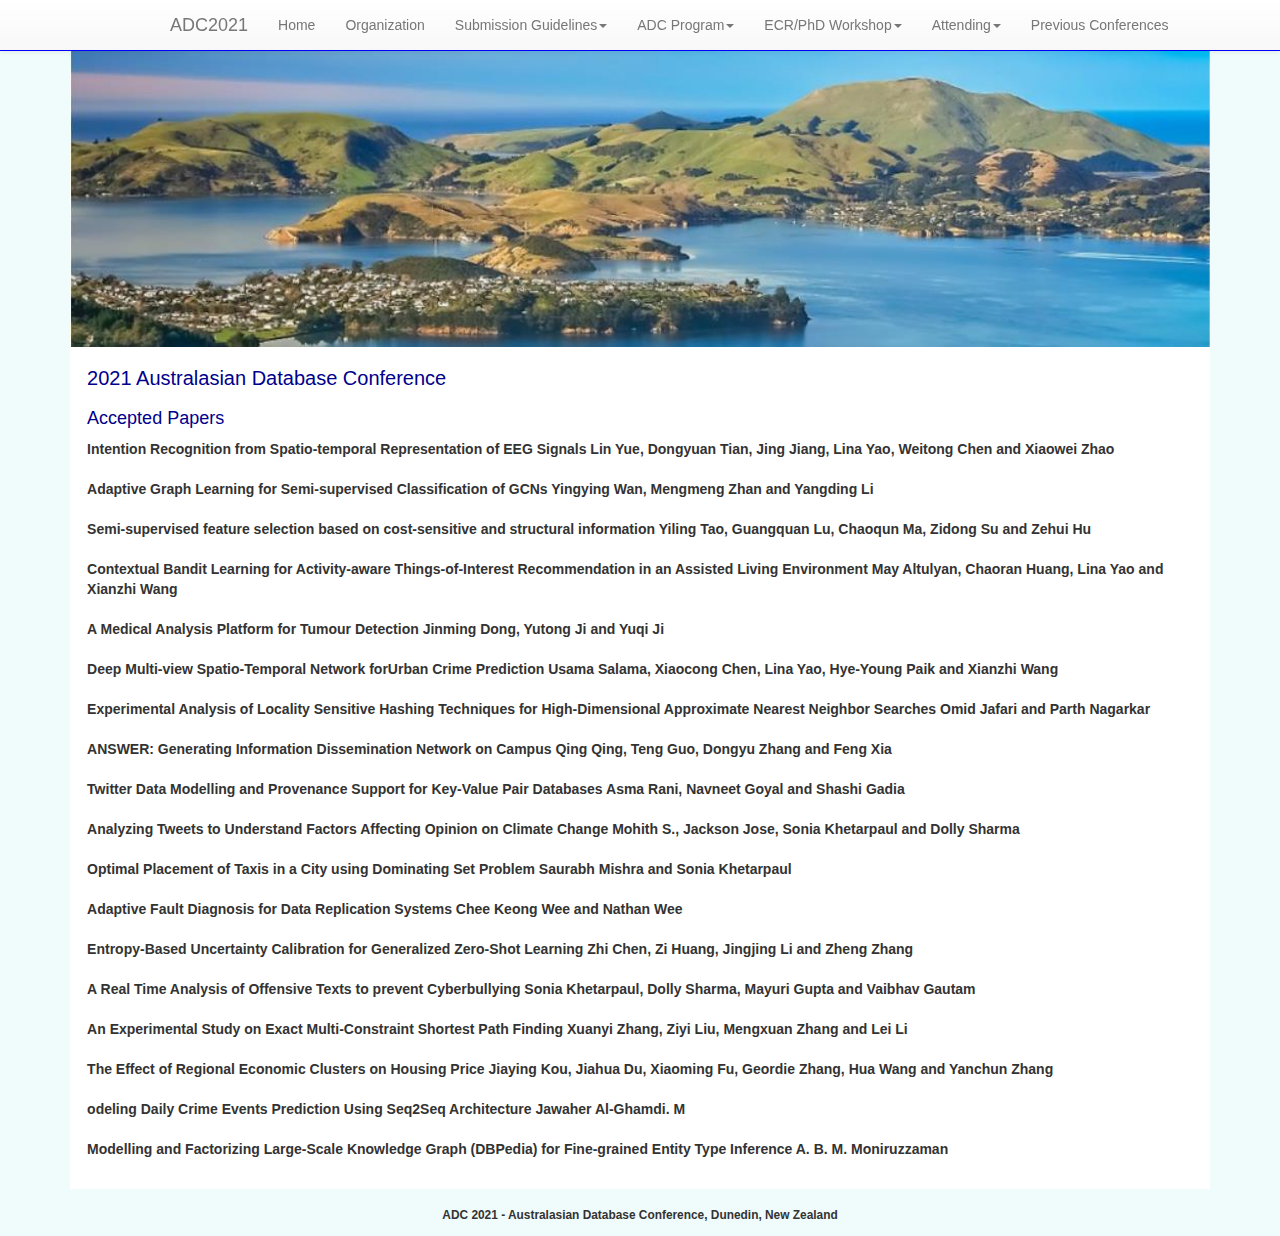
==== acceptedpapers.html @ 872d2774 "Update acceptedpapers.html" ====
<!DOCTYPE html>
<html lang="en">

	<head>
		<meta charset="utf-8">
		<meta http-equiv="X-UA-Compatible" content="IE=edge">
		<meta name="viewport" content="width=device-width, initial-scale=1">
		<!-- The above 3 meta tags *must* come first in the head; any other head content must come *after* these tags -->
		<meta name="description" content="">
		<meta name="author" content="">
		<link rel="icon" href="./images/favicon.ico">

		<title>ADC 2019 Conference - Accepted Papers</title>

		<!-- Bootstrap core CSS -->
		<link href="./css/bootstrap.min.css" rel="stylesheet">
		<!-- Bootstrap theme -->
		<link href="./css/bootstrap-theme.min.css" rel="stylesheet">
		<!-- IE10 viewport hack for Surface/desktop Windows 8 bug -->
		<link href="./css/ie10-viewport-bug-workaround.css" rel="stylesheet">

		<!-- Custom styles for this template -->
		<link href="ADC2017CSS.css" rel="stylesheet">

		<!-- HTML5 shim and Respond.js for IE8 support of HTML5 elements and media queries -->
		<!--[if lt IE 9]>
		<script src="https://oss.maxcdn.com/html5shiv/3.7.2/html5shiv.min.js"></script>
		<script src="https://oss.maxcdn.com/respond/1.4.2/respond.min.js"></script>
		<![endif]-->
	</head>

	 <body rold="document">

  		<nav class="navbar navbar-default navbar-fixed-top">
			<div class="container">
				<div class="navbar-header">
					<button type="button" class="navbar-toggle collapsed" data-toggle="collapse" data-target="#navbar" aria-expanded="false" aria-controls="navbar">
						<span class="sr-only">Toggle navigation</span>
						<span class="icon-bar"></span>
						<span class="icon-bar"></span>
						<span class="icon-bar"></span>
					</button>
					<a class="navbar-brand" href="index.html">ADC2021</a>
				</div>
				<div id="navbar" class="navbar-collapse collapse">
					<ul class="nav navbar-nav">
						<li>
							<a href="index.html">Home</a>
						</li>
						<li>
							<a href="committee.html">Organization</a>
						</li>
						<li class="dropdown">
							<a href="callforpapers.html" class="dropdown-toggle" data-toggle="dropdown" role="button" aria-haspopup="true" aria-expanded="false">Submission Guidelines<span class="caret"></span></a>
							<ul class="dropdown-menu">
								<li>
									<a href="importantdates.html">Important Dates</a>
								</li>
                                <li>
									<a href="callforpapers.html">Call for papers</a>
								</li>
								<li>
									<a href="cameraready.html">Camera Ready Submission Guidlines</a>
								</li>
							</ul>
						</li>
						<li class="dropdown">
							<a href="program.html" class="dropdown-toggle" data-toggle="dropdown" role="button" aria-haspopup="true" aria-expanded="false">ADC Program<span class="caret"></span></a>
							<ul class="dropdown-menu">
								<li>
									<a href="program.html">Program</a>
								</li>
                                <li>
									<a href="acceptedpapers.html">Accepted Papers</a>
								</li>
							</ul>
						</li>
						<li class="dropdown">
							<a href="phd.html" class="dropdown-toggle" data-toggle="dropdown" role="button" aria-haspopup="true" aria-expanded="false">ECR/PhD Workshop<span class="caret"></span></a>
							<ul class="dropdown-menu">
								<li>
									<a href="phd.html">Program</a>
								</li>
                                <li>
									<a href="speaker.html">Speakers</a>
								</li>
							</ul>
						</li>
						<li class="dropdown">
							<a href="attending.html" class="dropdown-toggle" data-toggle="dropdown" role="button" aria-haspopup="true" aria-expanded="false">Attending<span class="caret"></span></a>
							<ul class="dropdown-menu">
								<li>
									<a href="attending.html">General Information</a>
								</li>
                                <li>
									<a href="registration.html">Registration</a>
								</li>
							</ul>
						</li>
						<li>
							<a href="previous.html">Previous Conferences</a>
						</li>
					</ul>
				</div><!--/.nav-collapse -->
			</div>
		</nav>
		
		<div class="container theme-showcase" role="main">
		<div id="main">
			<img title="Macquarie University" src="images/ADC_2021_cover_photo.jpg" align="center" width="100%">
			<div id="maincontent">
				<h1>2021 Australasian Database Conference</h1>
				<h2>Accepted Papers</h2>
				
<b>Intention Recognition from Spatio-temporal Representation of EEG Signals</b>
<b>Lin Yue, Dongyuan Tian, Jing Jiang, Lina Yao, Weitong Chen and Xiaowei Zhao
<br><br>
<b>Adaptive Graph Learning for Semi-supervised Classification of GCNs</b>
<b>Yingying Wan, Mengmeng Zhan and Yangding Li
<br><br>
<b>Semi-supervised feature selection based on cost-sensitive and structural information</b>
<b>Yiling Tao, Guangquan Lu, Chaoqun Ma, Zidong Su and Zehui Hu
<br><br>
<b>Contextual Bandit Learning for Activity-aware Things-of-Interest Recommendation in an Assisted Living Environment</b>
<b>May Altulyan, Chaoran Huang, Lina Yao and Xianzhi Wang
<br><br>
<b>A Medical Analysis Platform for Tumour Detection</b>
<b>Jinming Dong, Yutong Ji and Yuqi Ji
<br><br>
<b>Deep Multi-view Spatio-Temporal Network forUrban Crime Prediction</b>
<b>Usama Salama, Xiaocong Chen, Lina Yao, Hye-Young Paik and Xianzhi Wang
<br><br>
<b>Experimental Analysis of Locality Sensitive Hashing Techniques for High-Dimensional Approximate Nearest Neighbor Searches</b>
<b>Omid Jafari and Parth Nagarkar
<br><br>
<b>ANSWER: Generating Information Dissemination Network on Campus</b>
<b>Qing Qing, Teng Guo, Dongyu Zhang and Feng Xia
<br><br>
<b>Twitter Data Modelling and Provenance Support for Key-Value Pair Databases</b>
<b>Asma Rani, Navneet Goyal and Shashi Gadia
<br><br>
<b>Analyzing Tweets to Understand Factors Affecting Opinion on Climate Change</b>
<b>Mohith S., Jackson Jose, Sonia Khetarpaul and Dolly Sharma
<br><br>
<b>Optimal Placement of Taxis in a City using Dominating Set Problem</b>
<b>Saurabh Mishra and Sonia Khetarpaul
<br><br>
<b>Adaptive Fault Diagnosis for Data Replication Systems</b>
<b>Chee Keong Wee and Nathan Wee
<br><br>
<b>Entropy-Based Uncertainty Calibration for Generalized Zero-Shot Learning</b>
<b>Zhi Chen, Zi Huang, Jingjing Li and Zheng Zhang
<br><br>
<b>A Real Time Analysis of Offensive Texts to prevent Cyberbullying</b>
<b>Sonia Khetarpaul, Dolly Sharma, Mayuri Gupta and Vaibhav Gautam
<br><br>
<b>An Experimental Study on Exact Multi-Constraint Shortest Path Finding
<b>Xuanyi Zhang, Ziyi Liu, Mengxuan Zhang and Lei Li
<br><br>
<b>The Effect of Regional Economic Clusters on Housing Price</b>
<b>Jiaying Kou, Jiahua Du, Xiaoming Fu, Geordie Zhang, Hua Wang and Yanchun Zhang
<br><br>
<b>odeling Daily Crime Events Prediction Using Seq2Seq Architecture</b>
<b>Jawaher Al-Ghamdi. M
<br><br>
<b>Modelling and Factorizing Large-Scale Knowledge Graph (DBPedia) for Fine-grained Entity Type Inference</b>
<b>A. B. M. Moniruzzaman
<br><br>				
			<!--	<b>Batch Processing of Shortest Path Queries in Road Networks</b><br>
Mengxuan Zhang, Lei Li, Wen Hua, Xiaofang Zhou  
<br><br>

<b>Extracting Temporal Patterns From Large-Scale Text Corpus</b><br>
Yu Liu, Wen Hua, Xiaofang Zhou
<br><br>

<b>Simple SQL Validation of Generalized Entity Integrity</b><br>
Zhuoxing Zhang, Hong Zhang, Sebastian Link
<br><br>

<b>A Versatile Framework for Painless Benchmarking of Database Management Systems</b><br>
Lexi Brent, Alan Fekete
<br><br>

<b>Neighbourhood Blocking for Record Linkage</b><br>
Daniel Elias, Josiah Poon
<br><br>

<b>Items2Data: Generating Synthetic Boolean Datasets from Itemsets</b><br>
Ian Shane Wong, Gillian Dobbie, Yun Sing Koh
<br><br>

<b>Real Time Transaction Management in Replicated DRTDBS</b><br>
Pratik Shrivastava, Udai Shanker
<br><br>

<b>Materialized View Selection for Aggregate View Recommendation</b></br>
Humaira Ehsan, Mohamed A. Sharaf
<br><br>
  
<b>Effective Community Search Over Location-Based Social Networks: Conceptual Framework with Preliminary Result</b><br>
Ismail Alaqta, Junhu Wang, Mohammad Awrangjeb
<br><br>

<b>Context-aware Visualization of Entity-Entity Relationships in a Document Corpus</b><br>
Andreas Schmidt, Philipp Kief, Steffen Scholz-->
			</div>

		</div>
	</div>
	<div id="footer">
		<br><br>
		<div align="center">
			<small>ADC 2021 - Australasian Database Conference, Dunedin, New Zealand</small>
		</div>
	</div>

	<!-- Bootstrap core JavaScript
	================================================== -->
	<!-- Placed at the end of the document so the pages load faster -->

	<script src="https://code.jquery.com/jquery-2.1.1.min.js"></script>
	<script>
		window.jQuery || document.write('<script src="./js/jquery.min.js"><\/script>')
	</script>
	<script src="./js/bootstrap.min.js"></script>
	<!-- IE10 viewport hack for Surface/desktop Windows 8 bug -->
	<script src="./js/ie10-viewport-bug-workaround.js"></script>
	</body>
</html>
---- css/ie10-viewport-bug-workaround.css ----
/*!
 * IE10 viewport hack for Surface/desktop Windows 8 bug
 * Copyright 2014-2015 Twitter, Inc.
 * Licensed under MIT (https://github.com/twbs/bootstrap/blob/master/LICENSE)
 */

/*
 * See the Getting Started docs for more information:
 * http://getbootstrap.com/getting-started/#support-ie10-width
 */
@-webkit-viewport { width: device-width; }
@-moz-viewport    { width: device-width; }
@-ms-viewport     { width: device-width; }
@-o-viewport      { width: device-width; }
@viewport         { width: device-width; }
---- ADC2017CSS.css ----
body {
  padding-top: 40px;
  padding-bottom: 30px;
  background: #F0FBFB;
}

.theme-dropdown .dropdown-menu {
  position: static;
  display: block;
  margin-bottom: 20px;
}

.theme-showcase > p > .btn {
  margin: 5px 0;
}

.theme-showcase .navbar .container {
  width: auto;
}


#header {
	/* background: #ffffff;
	 padding: 190px 0px 290px 0px;
	 background-image:url("images/dicta_header.jpg");
	 background-position:center;
	 width:1172px;
	 height:485x;
	 margin-left: -120px;
	 margin-top: -40px;
	 background-repeat: no-repeat;
	 background-size: 80% 80% */
	padding: 10px 10px;
	margin-bottom: -10px;
}
#header h1 {
	margin: 0;
	padding: 10px 0;
}

#main {
	float: center;	
	width: 100%;
	font-size: 14px;
	background-color: #FFF;
 	position:relative; 
	margin:0 auto; 
}

.fltrt {
	float: right;
	margin-left: 8px;
}
.fltlft {
	float: left;
	margin-right: 8px;
}
.clearfloat {
	clear: both;
	height: 0;
	font-size: 1px;
	line-height: 0px;
}
h1 {
	font-family: Arial, Verdana, Arial, Helvetica, sans-serif;
	font-size: 20px;
	font-weight: normal;
	font-style: normal;
	color: #00008B;
}
h2 {
	font-family: Arial, Verdana, Arial, Helvetica, sans-serif;
	font-size: 18px;
	font-weight: normal;
	font-style: normal;
	color: #00008B;
}
h3 {
	font-family: Arial, Verdana, Arial, Helvetica, sans-serif;
	font-size: 16px;
	font-weight: normal;
	font-style: normal;
	color: #00008B;
}
h4 {

	color: #00008B;
}
h5 {
	color: #00008B;
}
h6{
	font-family: Arial, Verdana, Arial, Helvetica, sans-serif;
	font-size: 16px;
	font-weight: normal;
	font-style: normal;
	color: 		#696969;
}

p {
	font-family:arial,helvetica,sans-serif;
}
#footer h1 {
	font-family: Arial, Verdana, Arial, Helvetica, sans-serif;
	margin: 0;
	font-size: 12px;
}

a {
	font-weight: normal;
}

a:link {
	text-decoration: none;
}

a:hover {
	text-decoration: underline;
}

.navbar-default {
    background-color: #111111;
    border-color: blue;
}

.news-para {
	margin-top: 1px;
	margin-bottom: 3px;
}
#map {
	width: 100%;
	height: 100%;
}

#footer {
	clear: both;
	display: block;
	position: relative;
	z-index: 10;
	height: 3em;
	margin-top: -3em;
}

#news {
	border: 2px solid #CDCDCD;
	border-radius: 15px;
	background-color: #3399FF;
	padding-bottom: 15px;
	padding-left: 15px;
	padding-right: 15px;
	padding-top: 15px;
	height: 440px;
	width: 100%;
	float: middle;
}

#newscontent {
	overflow-y: auto;
	height: 350px;
	color: #FFFFFF;
	padding-bottom: 5px;
	padding-left: 5px;
	padding-right: 5px;
	padding-top: 5px;
}

#newscontent a:link { color: #000000; }
#newscontent a:visited { color: #000000; }
#newscontent a:hover { color: #000000; }
#newscontent a:active { color: #000000; }

#maincontent {
	width: 97%;
	margin: 1.5% 1.5%;
	padding-bottom: 10px;
	float: center;
	font-size: 14px;
	background-color: #FFF;
}

.table-borderless tbody tr td, .table-borderless tbody tr th, .table-borderless thead tr th {
    border: none;
}

::-webkit-scrollbar {
    -webkit-appearance: none;
}

::-webkit-scrollbar:vertical {
    width: 12px;
}

::-webkit-scrollbar:horizontal {
    height: 12px;
}

::-webkit-scrollbar-thumb {
    background-color: rgba(0, 0, 0, .5);
    border-radius: 10px;
    border: 2px solid #ffffff;
}

::-webkit-scrollbar-track {
    border-radius: 10px;  
    background-color: #ffffff; 
}
.table > tbody > tr > td {
     vertical-align: middle;
}

a.back-to-top {
	display: none;
	width: 60px;
	height: 60px;
	text-indent: -9999px;
	position: fixed;
	z-index: 999;
	right: 20px;
	bottom: 20px;
	background: #3366FF url("images/up-arrow.png") no-repeat center 43%;
	-webkit-border-radius: 30px;
	-moz-border-radius: 30px;
	border-radius: 30px;
	opacity: 0.6;
}
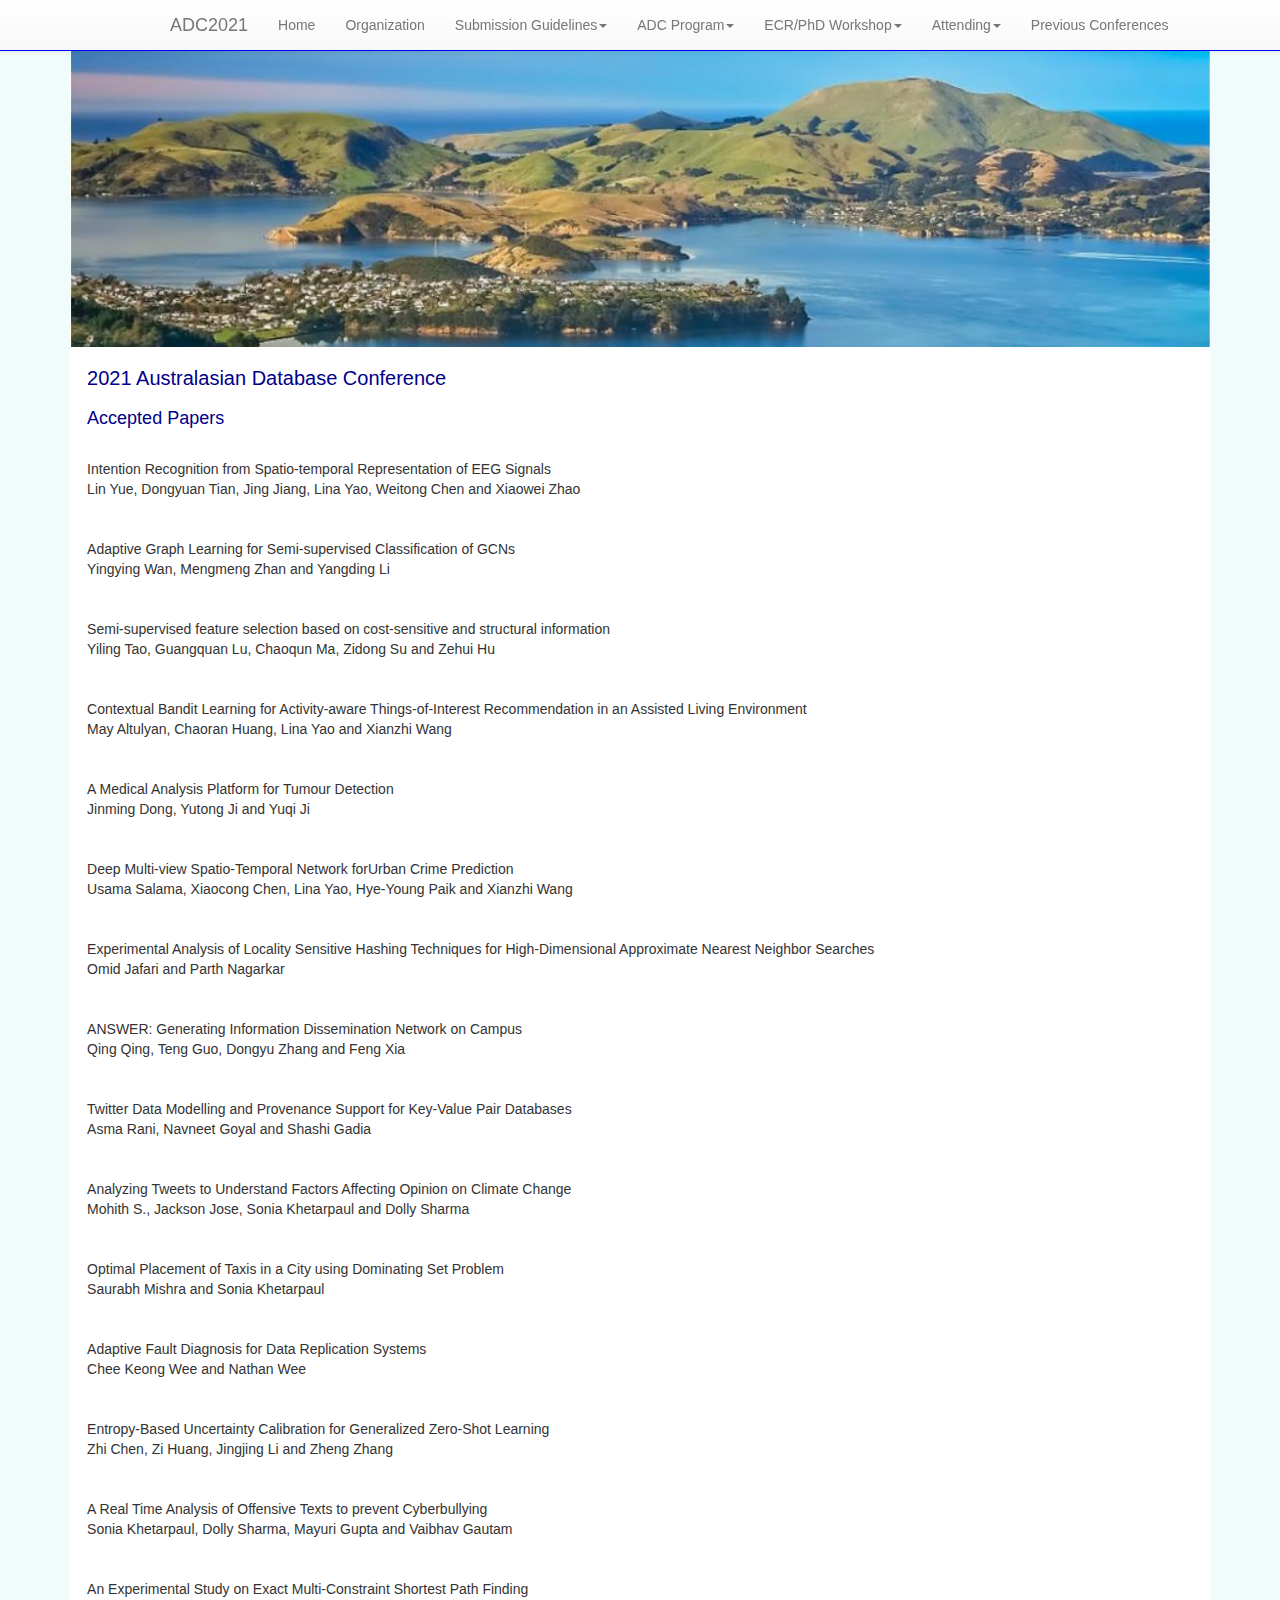
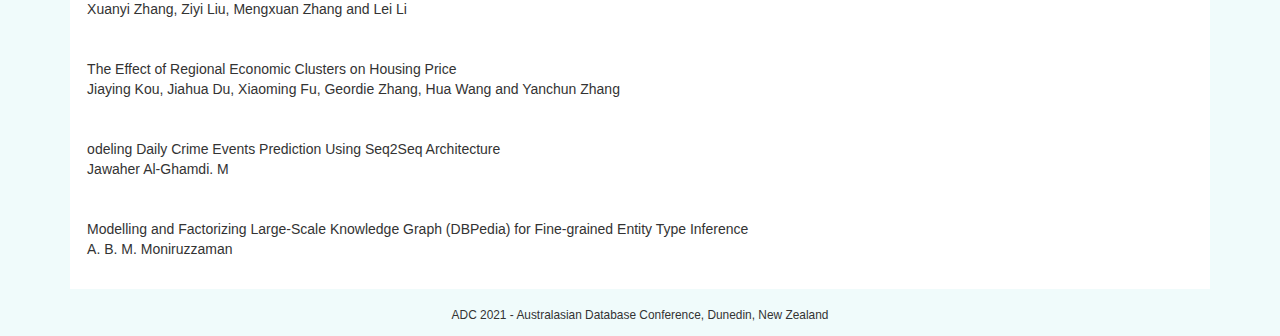
==== commit e6317de6: "Update acceptedpapers.html" ====
--- a/acceptedpapers.html
+++ b/acceptedpapers.html
@@ -112,60 +112,60 @@
 				<h1>2021 Australasian Database Conference</h1>
 				<h2>Accepted Papers</h2>
 				
-<b>Intention Recognition from Spatio-temporal Representation of EEG Signals</b>
-<b>Lin Yue, Dongyuan Tian, Jing Jiang, Lina Yao, Weitong Chen and Xiaowei Zhao
-<br><br>
-<b>Adaptive Graph Learning for Semi-supervised Classification of GCNs</b>
-<b>Yingying Wan, Mengmeng Zhan and Yangding Li
-<br><br>
-<b>Semi-supervised feature selection based on cost-sensitive and structural information</b>
-<b>Yiling Tao, Guangquan Lu, Chaoqun Ma, Zidong Su and Zehui Hu
-<br><br>
-<b>Contextual Bandit Learning for Activity-aware Things-of-Interest Recommendation in an Assisted Living Environment</b>
-<b>May Altulyan, Chaoran Huang, Lina Yao and Xianzhi Wang
-<br><br>
-<b>A Medical Analysis Platform for Tumour Detection</b>
-<b>Jinming Dong, Yutong Ji and Yuqi Ji
-<br><br>
-<b>Deep Multi-view Spatio-Temporal Network forUrban Crime Prediction</b>
-<b>Usama Salama, Xiaocong Chen, Lina Yao, Hye-Young Paik and Xianzhi Wang
-<br><br>
-<b>Experimental Analysis of Locality Sensitive Hashing Techniques for High-Dimensional Approximate Nearest Neighbor Searches</b>
-<b>Omid Jafari and Parth Nagarkar
-<br><br>
-<b>ANSWER: Generating Information Dissemination Network on Campus</b>
-<b>Qing Qing, Teng Guo, Dongyu Zhang and Feng Xia
-<br><br>
-<b>Twitter Data Modelling and Provenance Support for Key-Value Pair Databases</b>
-<b>Asma Rani, Navneet Goyal and Shashi Gadia
-<br><br>
-<b>Analyzing Tweets to Understand Factors Affecting Opinion on Climate Change</b>
-<b>Mohith S., Jackson Jose, Sonia Khetarpaul and Dolly Sharma
-<br><br>
-<b>Optimal Placement of Taxis in a City using Dominating Set Problem</b>
-<b>Saurabh Mishra and Sonia Khetarpaul
-<br><br>
-<b>Adaptive Fault Diagnosis for Data Replication Systems</b>
-<b>Chee Keong Wee and Nathan Wee
-<br><br>
-<b>Entropy-Based Uncertainty Calibration for Generalized Zero-Shot Learning</b>
-<b>Zhi Chen, Zi Huang, Jingjing Li and Zheng Zhang
-<br><br>
-<b>A Real Time Analysis of Offensive Texts to prevent Cyberbullying</b>
-<b>Sonia Khetarpaul, Dolly Sharma, Mayuri Gupta and Vaibhav Gautam
-<br><br>
-<b>An Experimental Study on Exact Multi-Constraint Shortest Path Finding
-<b>Xuanyi Zhang, Ziyi Liu, Mengxuan Zhang and Lei Li
-<br><br>
-<b>The Effect of Regional Economic Clusters on Housing Price</b>
-<b>Jiaying Kou, Jiahua Du, Xiaoming Fu, Geordie Zhang, Hua Wang and Yanchun Zhang
-<br><br>
-<b>odeling Daily Crime Events Prediction Using Seq2Seq Architecture</b>
-<b>Jawaher Al-Ghamdi. M
-<br><br>
-<b>Modelling and Factorizing Large-Scale Knowledge Graph (DBPedia) for Fine-grained Entity Type Inference</b>
-<b>A. B. M. Moniruzzaman
-<br><br>				
+<br>Intention Recognition from Spatio-temporal Representation of EEG Signals</b>
+<br>Lin Yue, Dongyuan Tian, Jing Jiang, Lina Yao, Weitong Chen and Xiaowei Zhao
+<br><br>
+<br>Adaptive Graph Learning for Semi-supervised Classification of GCNs</b>
+<br>Yingying Wan, Mengmeng Zhan and Yangding Li
+<br><br>
+<br>Semi-supervised feature selection based on cost-sensitive and structural information</b>
+<br>Yiling Tao, Guangquan Lu, Chaoqun Ma, Zidong Su and Zehui Hu
+<br><br>
+<br>Contextual Bandit Learning for Activity-aware Things-of-Interest Recommendation in an Assisted Living Environment</b>
+<br>May Altulyan, Chaoran Huang, Lina Yao and Xianzhi Wang
+<br><br>
+<br>A Medical Analysis Platform for Tumour Detection</b>
+<br>Jinming Dong, Yutong Ji and Yuqi Ji
+<br><br>
+<br>Deep Multi-view Spatio-Temporal Network forUrban Crime Prediction</b>
+<br>Usama Salama, Xiaocong Chen, Lina Yao, Hye-Young Paik and Xianzhi Wang
+<br><br>
+<br>Experimental Analysis of Locality Sensitive Hashing Techniques for High-Dimensional Approximate Nearest Neighbor Searches</b>
+<br>Omid Jafari and Parth Nagarkar
+<br><br>
+<br>ANSWER: Generating Information Dissemination Network on Campus</b>
+<br>Qing Qing, Teng Guo, Dongyu Zhang and Feng Xia
+<br><br>
+<br>Twitter Data Modelling and Provenance Support for Key-Value Pair Databases</b>
+<br>Asma Rani, Navneet Goyal and Shashi Gadia
+<br><br>
+<br>Analyzing Tweets to Understand Factors Affecting Opinion on Climate Change</b>
+<br>Mohith S., Jackson Jose, Sonia Khetarpaul and Dolly Sharma
+<br><br>
+<br>Optimal Placement of Taxis in a City using Dominating Set Problem</b>
+<br>Saurabh Mishra and Sonia Khetarpaul
+<br><br>
+<br>Adaptive Fault Diagnosis for Data Replication Systems</b>
+<br>Chee Keong Wee and Nathan Wee
+<br><br>
+<br>Entropy-Based Uncertainty Calibration for Generalized Zero-Shot Learning</b>
+<br>Zhi Chen, Zi Huang, Jingjing Li and Zheng Zhang
+<br><br>
+<br>A Real Time Analysis of Offensive Texts to prevent Cyberbullying</b>
+<br>Sonia Khetarpaul, Dolly Sharma, Mayuri Gupta and Vaibhav Gautam
+<br><br>
+<br>An Experimental Study on Exact Multi-Constraint Shortest Path Finding
+<br>Xuanyi Zhang, Ziyi Liu, Mengxuan Zhang and Lei Li
+<br><br>
+<br>The Effect of Regional Economic Clusters on Housing Price</b>
+<br>Jiaying Kou, Jiahua Du, Xiaoming Fu, Geordie Zhang, Hua Wang and Yanchun Zhang
+<br><br>
+<br>odeling Daily Crime Events Prediction Using Seq2Seq Architecture</b>
+<br>Jawaher Al-Ghamdi. M
+<br><br>
+<br>Modelling and Factorizing Large-Scale Knowledge Graph (DBPedia) for Fine-grained Entity Type Inference</b>
+<br>A. B. M. Moniruzzaman
+<br><br>					
 			<!--	<b>Batch Processing of Shortest Path Queries in Road Networks</b><br>
 Mengxuan Zhang, Lei Li, Wen Hua, Xiaofang Zhou  
 <br><br>
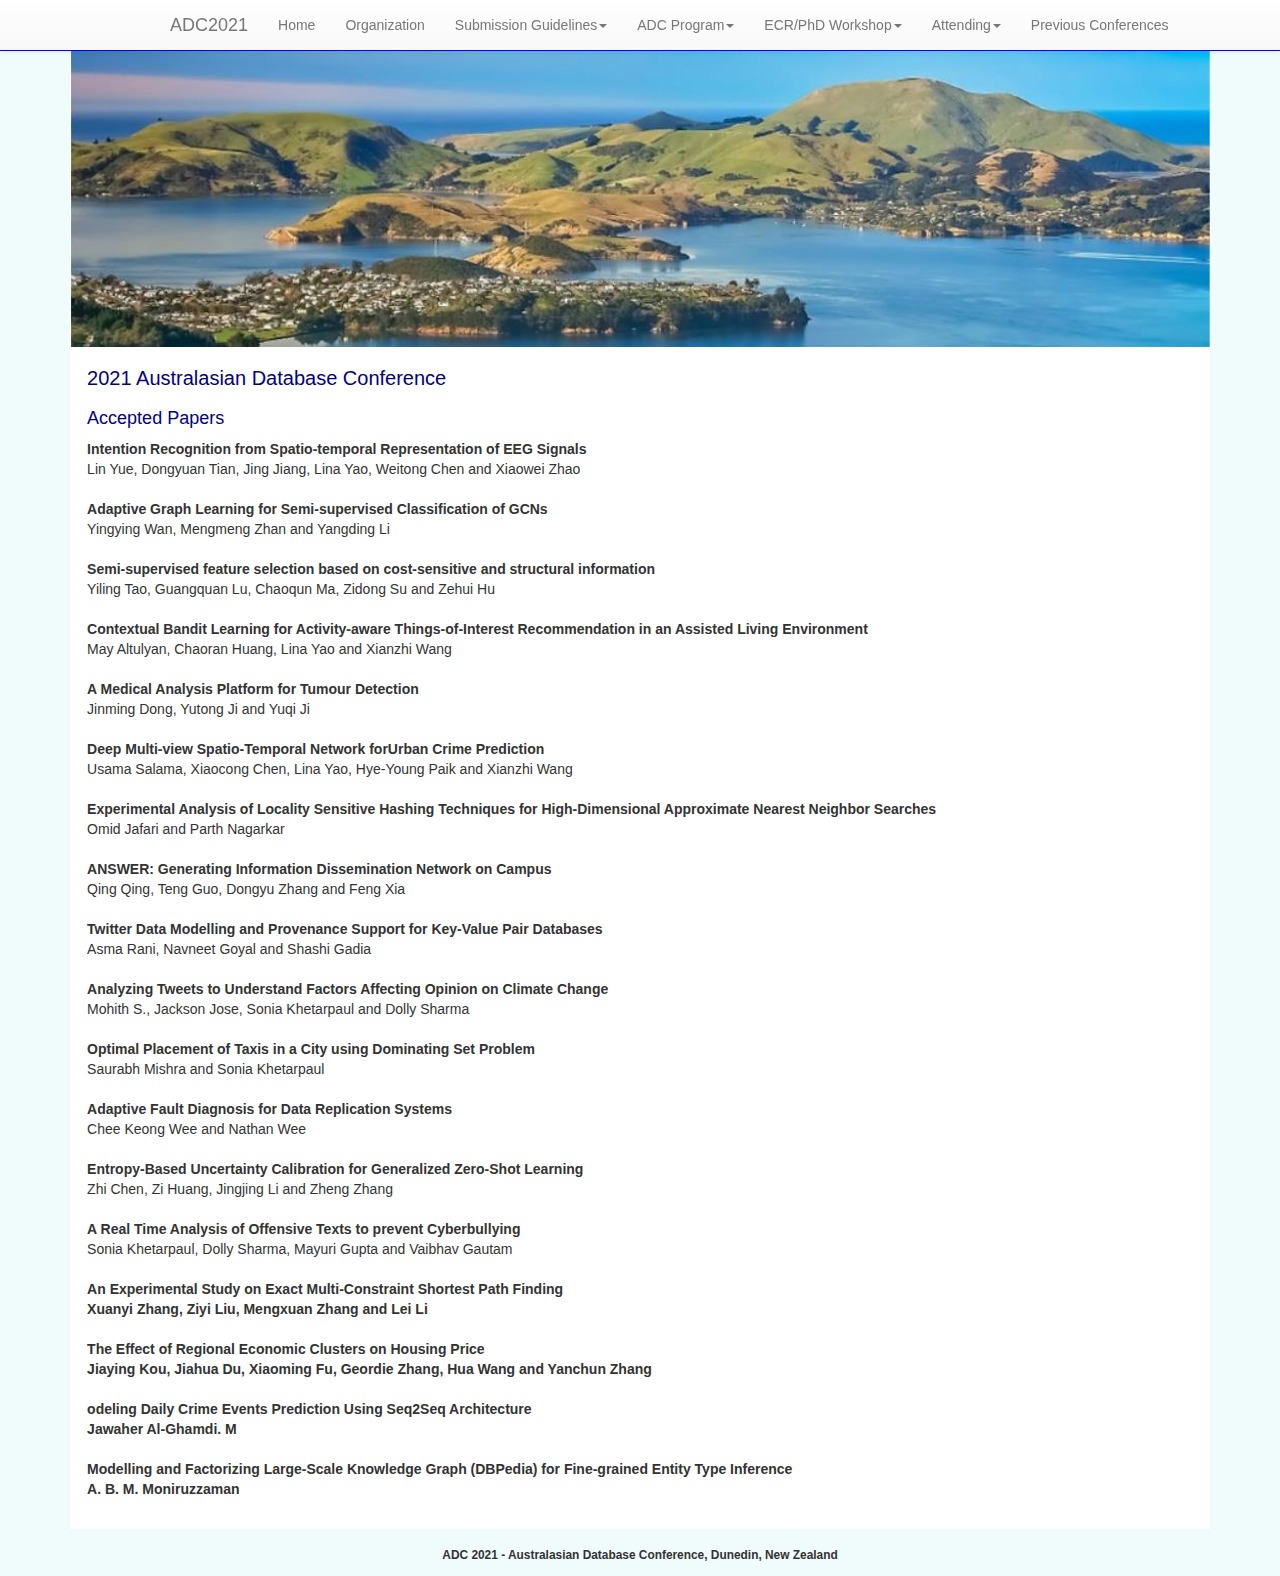
==== commit 866f671a: "Update acceptedpapers.html" ====
--- a/acceptedpapers.html
+++ b/acceptedpapers.html
@@ -112,58 +112,58 @@
 				<h1>2021 Australasian Database Conference</h1>
 				<h2>Accepted Papers</h2>
 				
-<br>Intention Recognition from Spatio-temporal Representation of EEG Signals</b>
+<b>Intention Recognition from Spatio-temporal Representation of EEG Signals</b>
 <br>Lin Yue, Dongyuan Tian, Jing Jiang, Lina Yao, Weitong Chen and Xiaowei Zhao
 <br><br>
-<br>Adaptive Graph Learning for Semi-supervised Classification of GCNs</b>
+<b>Adaptive Graph Learning for Semi-supervised Classification of GCNs</b>
 <br>Yingying Wan, Mengmeng Zhan and Yangding Li
 <br><br>
-<br>Semi-supervised feature selection based on cost-sensitive and structural information</b>
+<b>Semi-supervised feature selection based on cost-sensitive and structural information</b>
 <br>Yiling Tao, Guangquan Lu, Chaoqun Ma, Zidong Su and Zehui Hu
 <br><br>
-<br>Contextual Bandit Learning for Activity-aware Things-of-Interest Recommendation in an Assisted Living Environment</b>
+<b>Contextual Bandit Learning for Activity-aware Things-of-Interest Recommendation in an Assisted Living Environment</b>
 <br>May Altulyan, Chaoran Huang, Lina Yao and Xianzhi Wang
 <br><br>
-<br>A Medical Analysis Platform for Tumour Detection</b>
+<b>A Medical Analysis Platform for Tumour Detection</b>
 <br>Jinming Dong, Yutong Ji and Yuqi Ji
 <br><br>
-<br>Deep Multi-view Spatio-Temporal Network forUrban Crime Prediction</b>
+<b>Deep Multi-view Spatio-Temporal Network forUrban Crime Prediction</b>
 <br>Usama Salama, Xiaocong Chen, Lina Yao, Hye-Young Paik and Xianzhi Wang
 <br><br>
-<br>Experimental Analysis of Locality Sensitive Hashing Techniques for High-Dimensional Approximate Nearest Neighbor Searches</b>
+<b>Experimental Analysis of Locality Sensitive Hashing Techniques for High-Dimensional Approximate Nearest Neighbor Searches</b>
 <br>Omid Jafari and Parth Nagarkar
 <br><br>
-<br>ANSWER: Generating Information Dissemination Network on Campus</b>
+<b>ANSWER: Generating Information Dissemination Network on Campus</b>
 <br>Qing Qing, Teng Guo, Dongyu Zhang and Feng Xia
 <br><br>
-<br>Twitter Data Modelling and Provenance Support for Key-Value Pair Databases</b>
+<b>Twitter Data Modelling and Provenance Support for Key-Value Pair Databases</b>
 <br>Asma Rani, Navneet Goyal and Shashi Gadia
 <br><br>
-<br>Analyzing Tweets to Understand Factors Affecting Opinion on Climate Change</b>
+<b>Analyzing Tweets to Understand Factors Affecting Opinion on Climate Change</b>
 <br>Mohith S., Jackson Jose, Sonia Khetarpaul and Dolly Sharma
 <br><br>
-<br>Optimal Placement of Taxis in a City using Dominating Set Problem</b>
+<b>Optimal Placement of Taxis in a City using Dominating Set Problem</b>
 <br>Saurabh Mishra and Sonia Khetarpaul
 <br><br>
-<br>Adaptive Fault Diagnosis for Data Replication Systems</b>
+<b>Adaptive Fault Diagnosis for Data Replication Systems</b>
 <br>Chee Keong Wee and Nathan Wee
 <br><br>
-<br>Entropy-Based Uncertainty Calibration for Generalized Zero-Shot Learning</b>
+<b>Entropy-Based Uncertainty Calibration for Generalized Zero-Shot Learning</b>
 <br>Zhi Chen, Zi Huang, Jingjing Li and Zheng Zhang
 <br><br>
-<br>A Real Time Analysis of Offensive Texts to prevent Cyberbullying</b>
+<b>A Real Time Analysis of Offensive Texts to prevent Cyberbullying</b>
 <br>Sonia Khetarpaul, Dolly Sharma, Mayuri Gupta and Vaibhav Gautam
 <br><br>
-<br>An Experimental Study on Exact Multi-Constraint Shortest Path Finding
+<b>An Experimental Study on Exact Multi-Constraint Shortest Path Finding
 <br>Xuanyi Zhang, Ziyi Liu, Mengxuan Zhang and Lei Li
 <br><br>
-<br>The Effect of Regional Economic Clusters on Housing Price</b>
+<b>The Effect of Regional Economic Clusters on Housing Price</b>
 <br>Jiaying Kou, Jiahua Du, Xiaoming Fu, Geordie Zhang, Hua Wang and Yanchun Zhang
 <br><br>
-<br>odeling Daily Crime Events Prediction Using Seq2Seq Architecture</b>
+<b>odeling Daily Crime Events Prediction Using Seq2Seq Architecture</b>
 <br>Jawaher Al-Ghamdi. M
 <br><br>
-<br>Modelling and Factorizing Large-Scale Knowledge Graph (DBPedia) for Fine-grained Entity Type Inference</b>
+<b>Modelling and Factorizing Large-Scale Knowledge Graph (DBPedia) for Fine-grained Entity Type Inference</b>
 <br>A. B. M. Moniruzzaman
 <br><br>					
 			<!--	<b>Batch Processing of Shortest Path Queries in Road Networks</b><br>
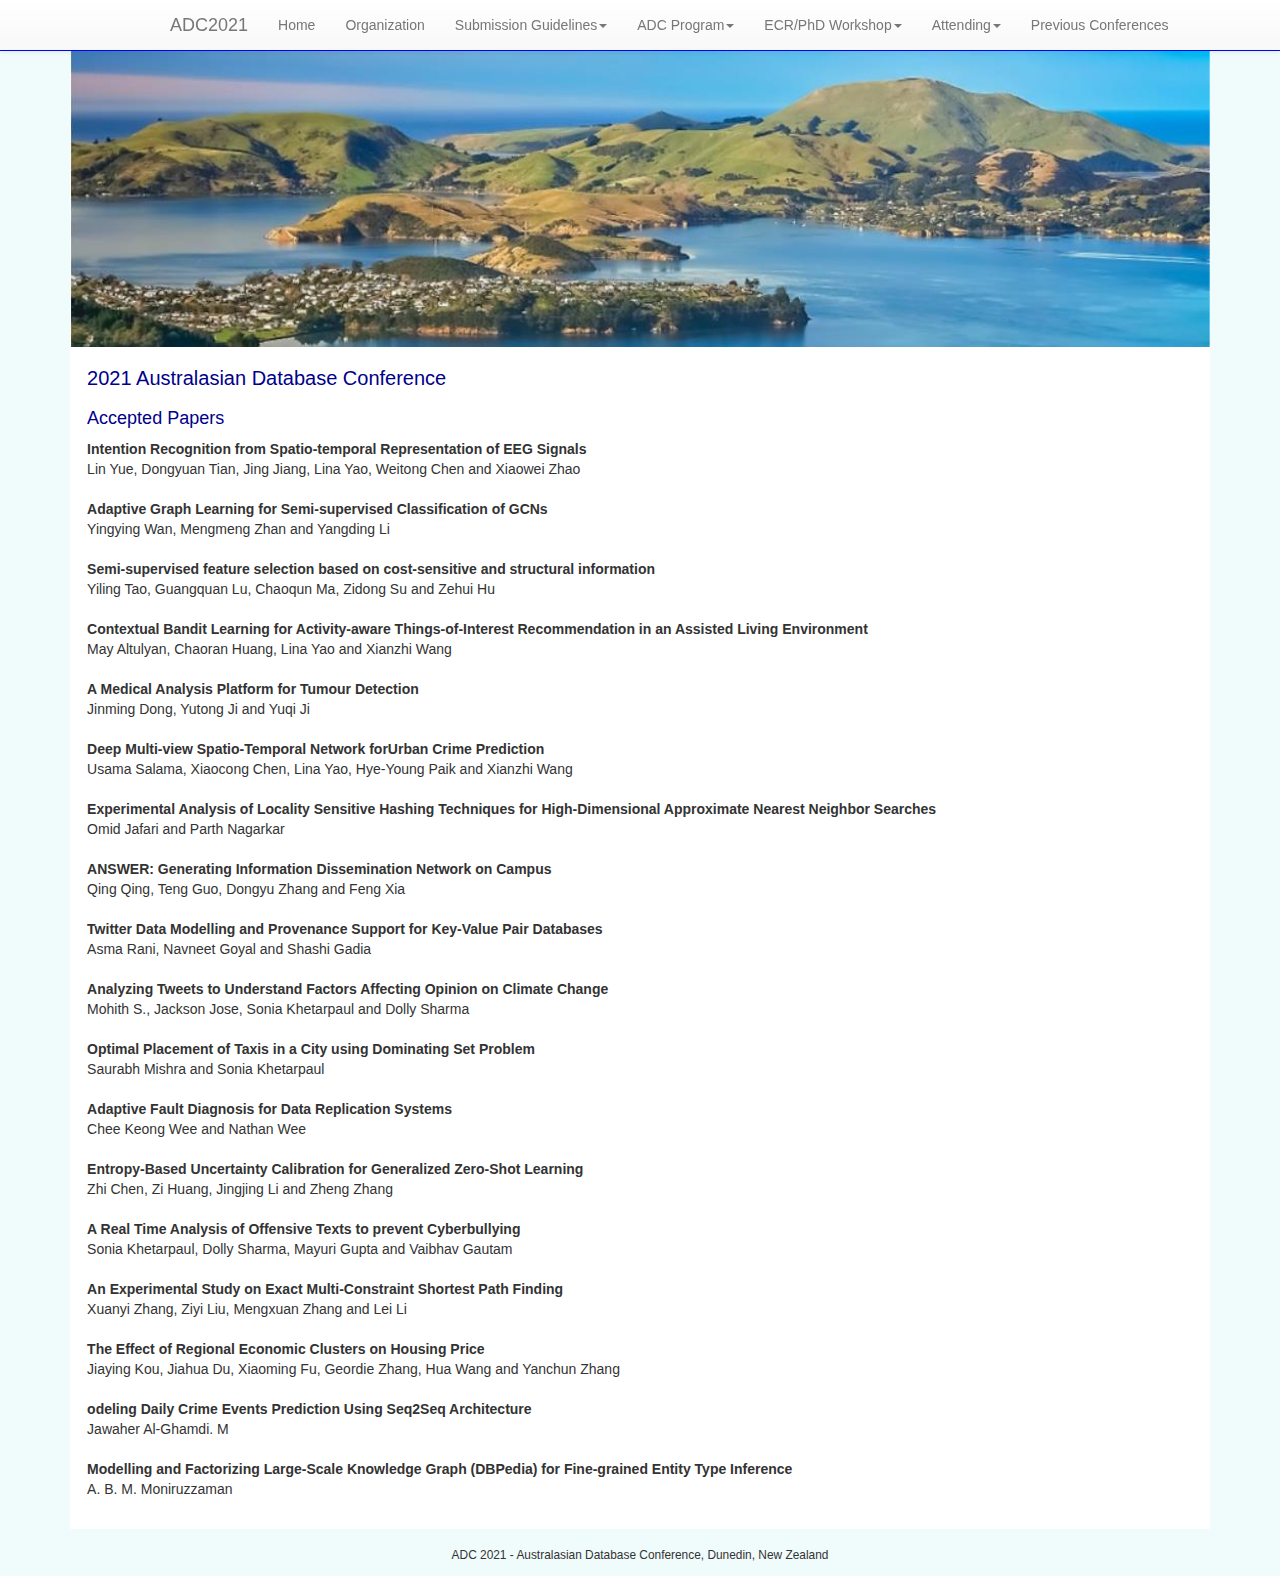
==== commit 4146668e: "Update acceptedpapers.html" ====
--- a/acceptedpapers.html
+++ b/acceptedpapers.html
@@ -154,7 +154,7 @@
 <b>A Real Time Analysis of Offensive Texts to prevent Cyberbullying</b>
 <br>Sonia Khetarpaul, Dolly Sharma, Mayuri Gupta and Vaibhav Gautam
 <br><br>
-<b>An Experimental Study on Exact Multi-Constraint Shortest Path Finding
+<b>An Experimental Study on Exact Multi-Constraint Shortest Path Finding</b>
 <br>Xuanyi Zhang, Ziyi Liu, Mengxuan Zhang and Lei Li
 <br><br>
 <b>The Effect of Regional Economic Clusters on Housing Price</b>
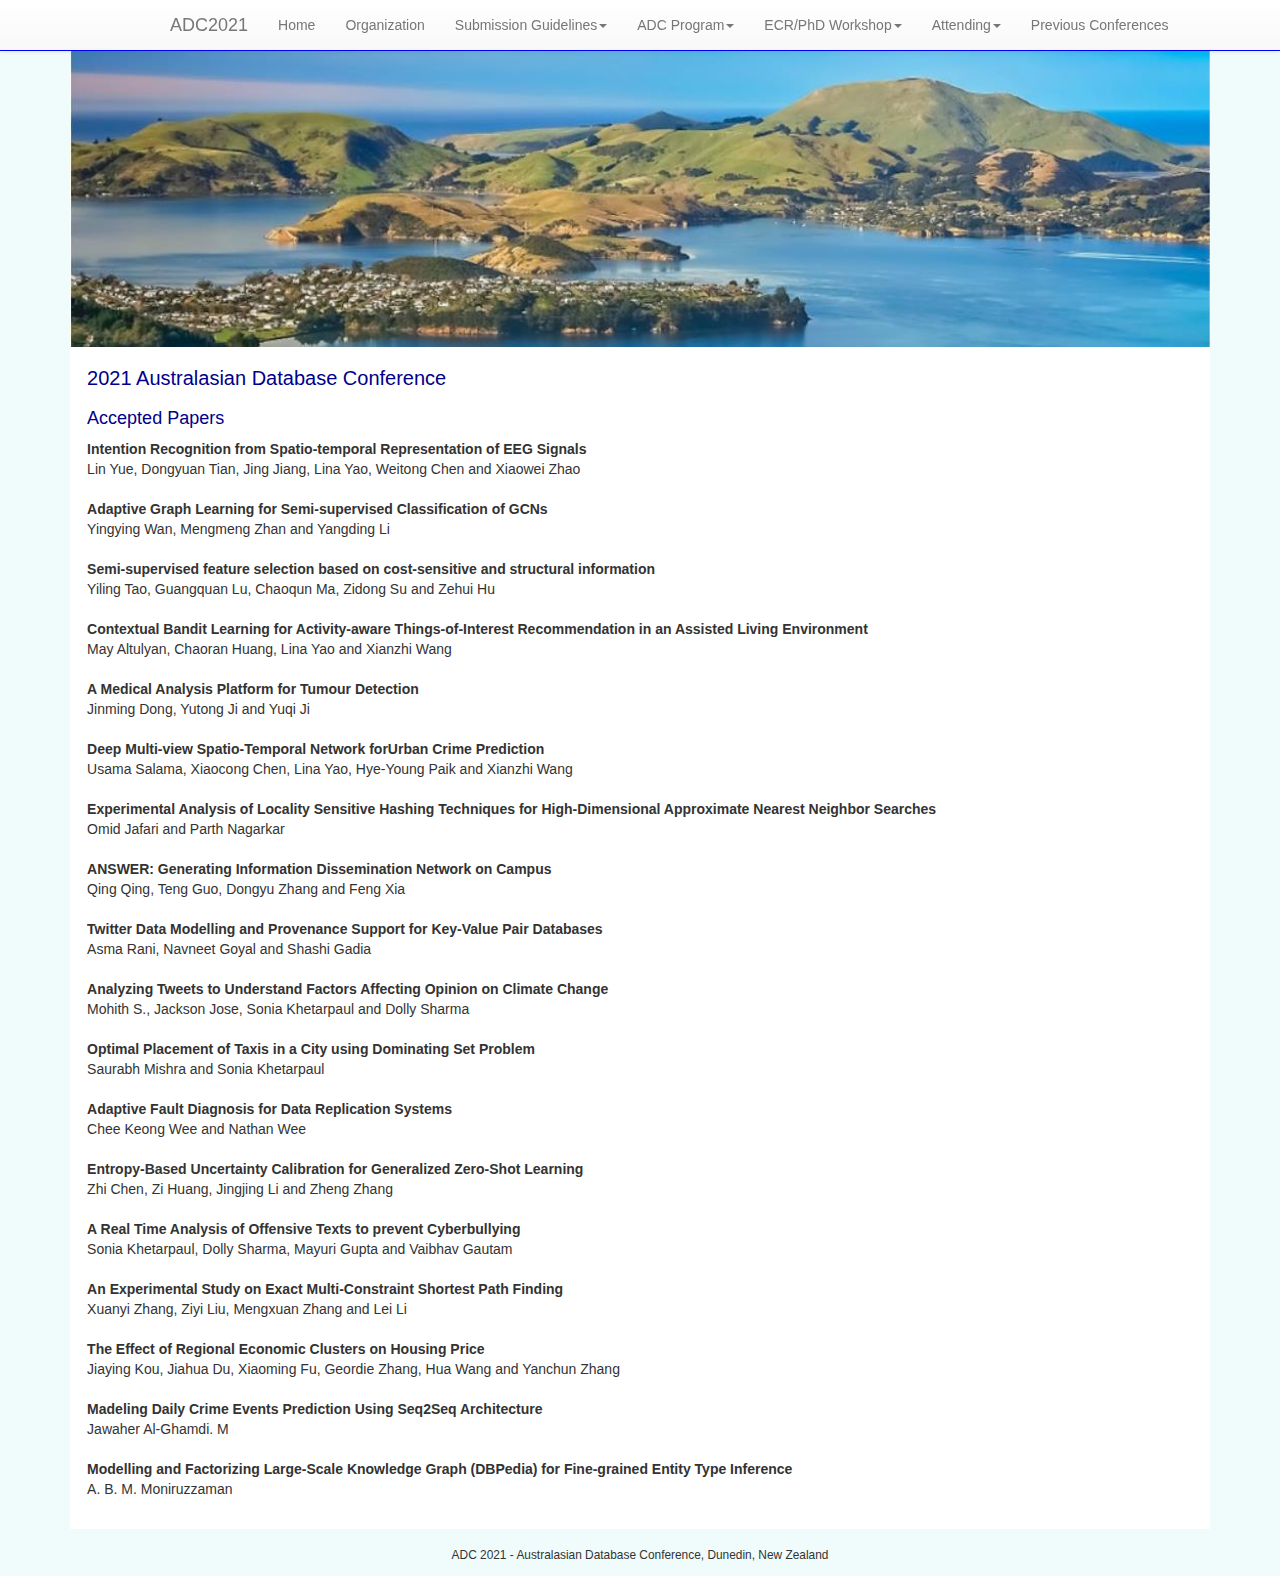
==== commit 4a7592c9: "Update accpected paper" ====
--- a/acceptedpapers.html
+++ b/acceptedpapers.html
@@ -160,7 +160,7 @@
 <b>The Effect of Regional Economic Clusters on Housing Price</b>
 <br>Jiaying Kou, Jiahua Du, Xiaoming Fu, Geordie Zhang, Hua Wang and Yanchun Zhang
 <br><br>
-<b>odeling Daily Crime Events Prediction Using Seq2Seq Architecture</b>
+<b>Madeling Daily Crime Events Prediction Using Seq2Seq Architecture</b>
 <br>Jawaher Al-Ghamdi. M
 <br><br>
 <b>Modelling and Factorizing Large-Scale Knowledge Graph (DBPedia) for Fine-grained Entity Type Inference</b>
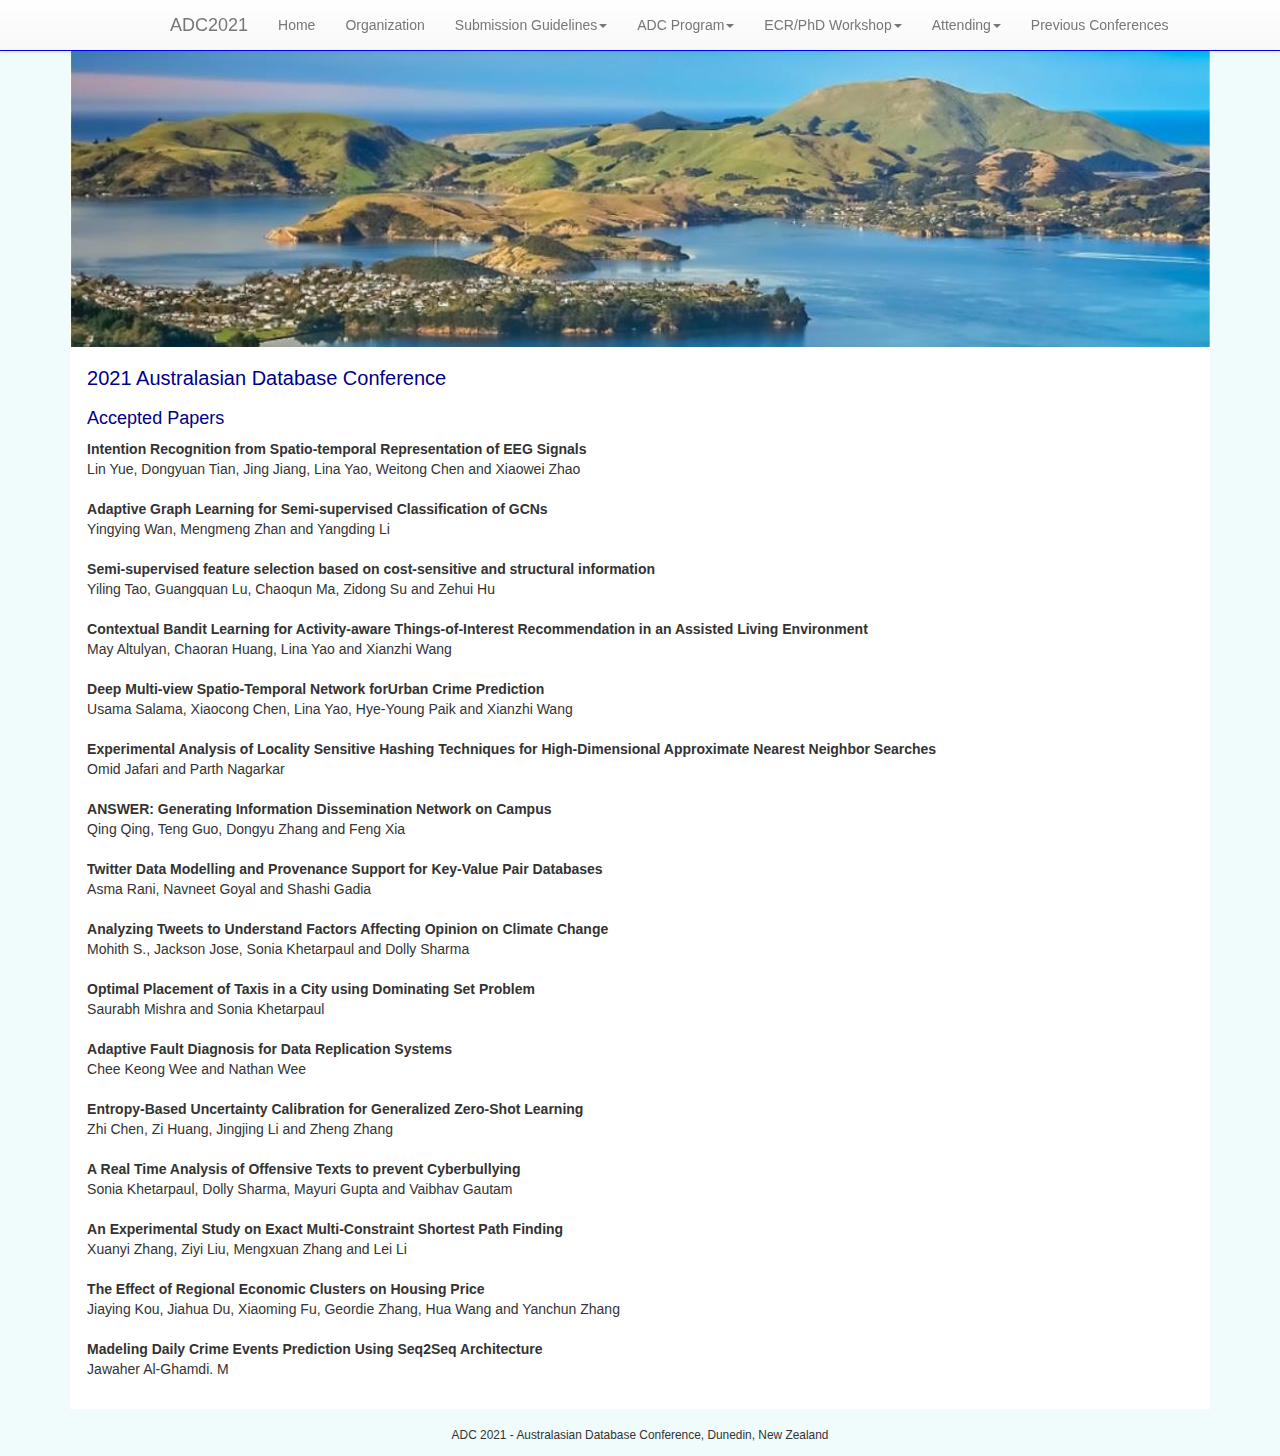
==== commit ef48e766: "Remove withdrew accepted papers" ====
--- a/acceptedpapers.html
+++ b/acceptedpapers.html
@@ -10,7 +10,7 @@
 		<meta name="author" content="">
 		<link rel="icon" href="./images/favicon.ico">
 
-		<title>ADC 2019 Conference - Accepted Papers</title>
+		<title>ADC 2021 Conference - Accepted Papers</title>
 
 		<!-- Bootstrap core CSS -->
 		<link href="./css/bootstrap.min.css" rel="stylesheet">
@@ -124,9 +124,6 @@
 <b>Contextual Bandit Learning for Activity-aware Things-of-Interest Recommendation in an Assisted Living Environment</b>
 <br>May Altulyan, Chaoran Huang, Lina Yao and Xianzhi Wang
 <br><br>
-<b>A Medical Analysis Platform for Tumour Detection</b>
-<br>Jinming Dong, Yutong Ji and Yuqi Ji
-<br><br>
 <b>Deep Multi-view Spatio-Temporal Network forUrban Crime Prediction</b>
 <br>Usama Salama, Xiaocong Chen, Lina Yao, Hye-Young Paik and Xianzhi Wang
 <br><br>
@@ -162,9 +159,6 @@
 <br><br>
 <b>Madeling Daily Crime Events Prediction Using Seq2Seq Architecture</b>
 <br>Jawaher Al-Ghamdi. M
-<br><br>
-<b>Modelling and Factorizing Large-Scale Knowledge Graph (DBPedia) for Fine-grained Entity Type Inference</b>
-<br>A. B. M. Moniruzzaman
 <br><br>					
 			<!--	<b>Batch Processing of Shortest Path Queries in Road Networks</b><br>
 Mengxuan Zhang, Lei Li, Wen Hua, Xiaofang Zhou  
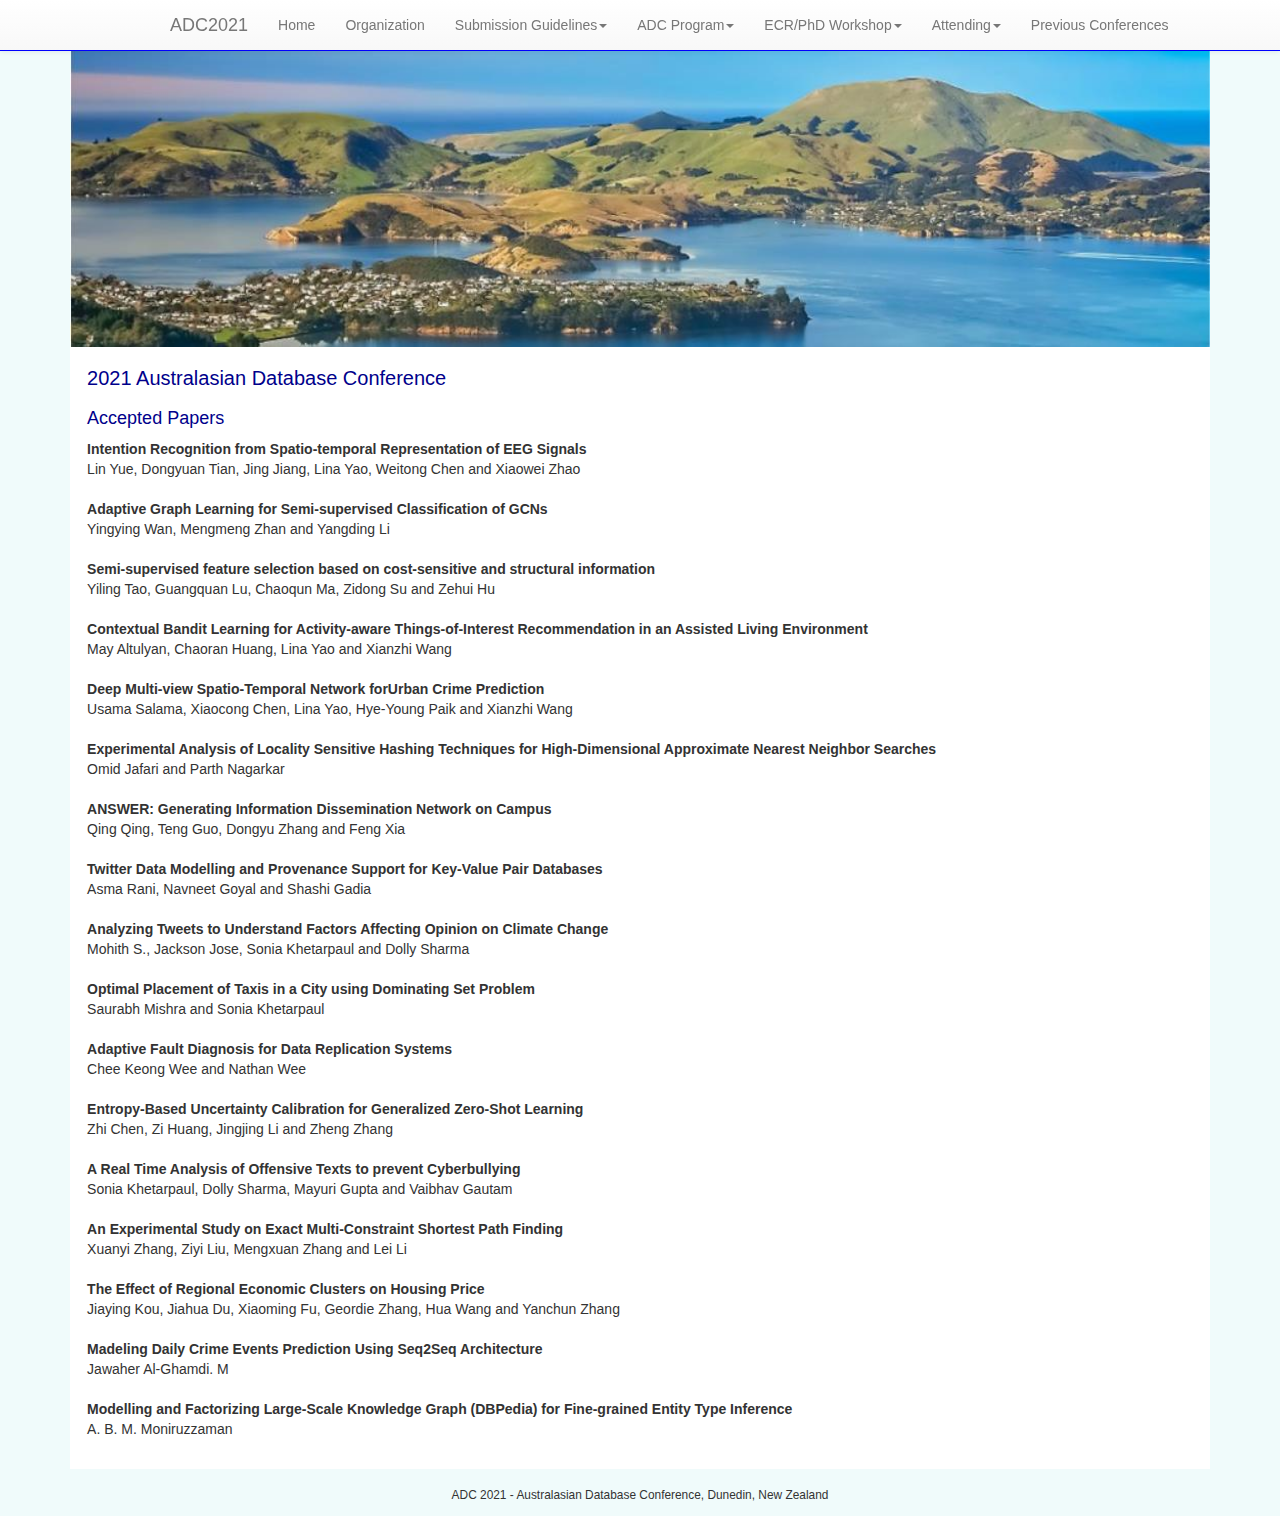
==== commit 12e3de60: "Add last camera ready back" ====
--- a/acceptedpapers.html
+++ b/acceptedpapers.html
@@ -160,6 +160,9 @@
 <b>Madeling Daily Crime Events Prediction Using Seq2Seq Architecture</b>
 <br>Jawaher Al-Ghamdi. M
 <br><br>					
+<b>Modelling and Factorizing Large-Scale Knowledge Graph (DBPedia) for Fine-grained Entity Type Inference</b> 
+<br>A. B. M. Moniruzzaman
+<br><br>					
 			<!--	<b>Batch Processing of Shortest Path Queries in Road Networks</b><br>
 Mengxuan Zhang, Lei Li, Wen Hua, Xiaofang Zhou  
 <br><br>
